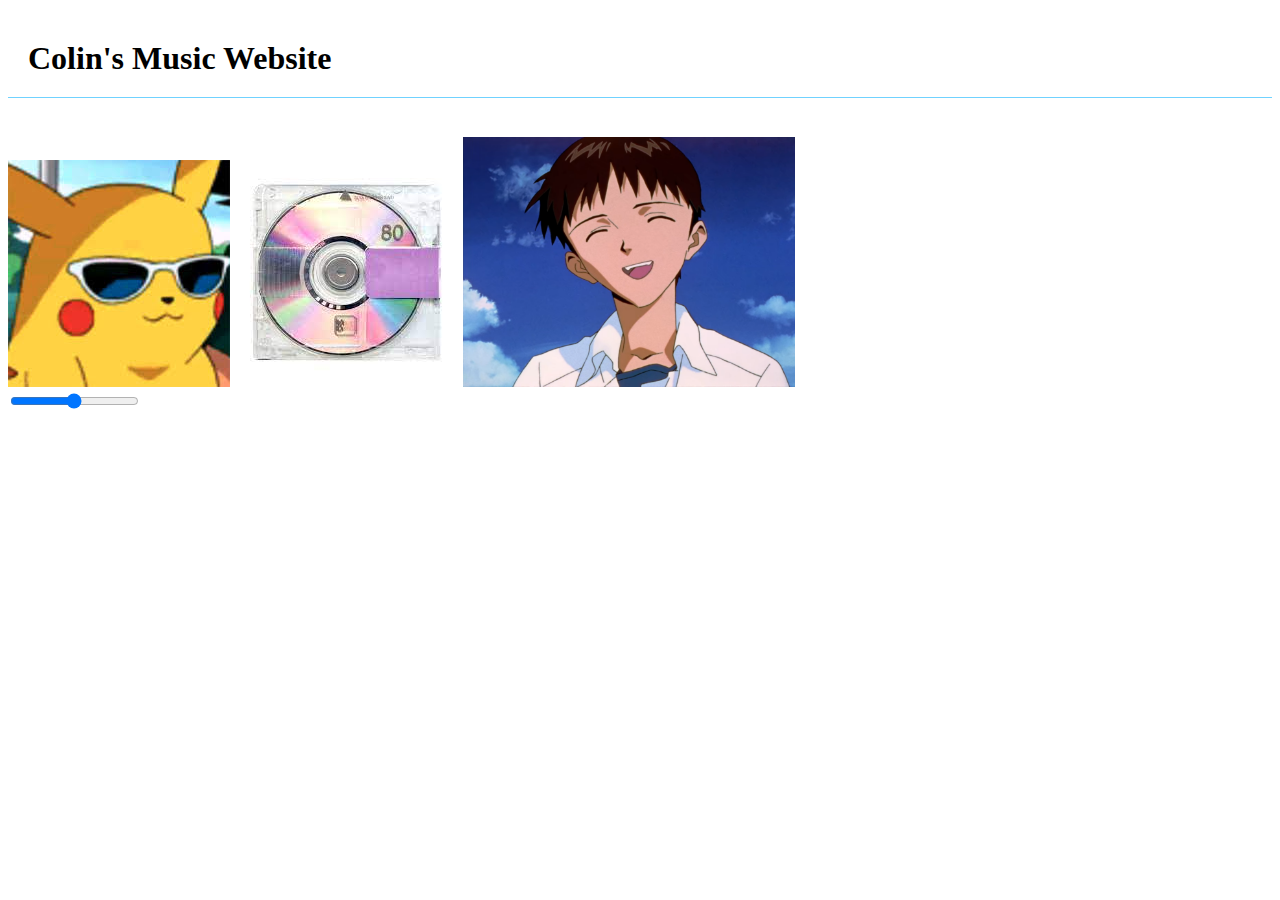
==== index.html @ f539a17b "Add files via upload" ====
<!DOCTYPE html>
<html>

<head>
	<meta charset="utf-8">
	<meta name="viewport" content="width=device-width">
	<title>repl.it</title>
	<link href="style.css" rel="stylesheet" type="text/css" />
</head>

<body>
	<header>
		<h1> Colin's Music Website </h1>

		
		<script src="script.js">

		</script>
	</header>
	<!--<div class="cudi">
		<p><img class="image" src="https://i.kym-cdn.com/photos/images/newsfeed/000/927/249/517.jpg"> <audio id="cudi" src="Songs/KidCudi.mp3" controls=1></audio>-->

<!--<audio controls>
  <source src="KidCudi.mp3" type="audio/mp3">
  </audio> -->




<script>
function myFunction() {
  var x = document.createElement("BUTTON");
  
 
}
</script>
<br>
<!--<div class="pikachu">
<input type="image" name="Colin" src="pika.jpg" border="10px" alt="nowork" onclick="document.getElementById('cudi').play();"></input>
</div>-->



<audio id="cudi" src="Songs/KidCudi.mp3"></audio>
<img class="chupika" src="Covers/pika.jpg" a onClick="Tog2()"></a>
 

<audio id="rot" src="Songs/RideOnTime.mp3"></audio>

<audio id="ye" src="Songs/LawOfAttraction.mp3">
</audio>
<!--<input type="image" name="lot" src="yhandi.jpg" a onClick="togglePlay()"></a> -->
<img class="yewest" name="lot" src="Covers/yhandi.jpg" a onClick="togglePlay()"></a>
<!-- <div class="testo"> -->
<!--<input type="image" name="ride" src="shinjicover.png" a onClick="newTog()"></a>-->
<img class="shinji" src="Covers/shinjicover.png" a onClick="newTog()"></a>
<!-- </div> -->

<div class="slidecontainer">
  <input type="range" min="1" max="100" value="50" class="slider" id="myRange">
</div>







 <!--<script>
function change_audio_file()
{
  var file_list = document.getElementById('audio_list') ;
  var file_to_play = file_list.options[ file_list.selectedIndex ].value ;
  var player = document.getElementById('audio_player');
  player.src = file_to_play ;
}
</script>
<form>
<label for="audio_list">
Playlist 1
</label>
<select onchange="change_audio_file();" id="audio_list">
<option selected value="https://youtu.be/K1PCl5D-IpU">Bunny Girl</option>
<option value="https://youtu.be/9Gj47G2e1Jc">Plastic Love</option>
<option value="RideOnTime.mp3">Ride On Time</option>

</select>
</form>
<div id="audio_container">
<audio controls id="audio_player" src="audio/demo.mp3">
<div style="border: 10px solid blue ; padding: 200px ;">
Sorry, your browser does not support this audio player.
</div> 
</audio> -->
</div>


  </body>
</html>
---- style.css ----
header h1{
  margin-top: 20px;
  padding: 20px;
  border-bottom: 1px solid rgba(0, 174, 255, 0.562)
}

#cudi {
  padding-left:50px;
}

.image {
  width:60px;
  height: auto;
  border-radius: 100px;
  margin: 0 20px 0 0;
} 



.shinji {
  height: 250px;
  width: auto;
}


/*#backgroundplaceholder{
	  /* background-color: black;  */
    /*background-color: white; 
    padding: 10em;
		margin-left: 30%;
    width:100%;
    height:100%;
}
 /* the button's base size, shape, appearance */
/*#playPauseButton{
  position: relative;
  /* the button's background color */
  /*background: #fff; 
  border: none;
  outline:none;
  height: 5em;
  width: 5em;
  font-size: 2em; 
  box-shadow: 0px 2px 5px rgba(0, 0, 0, .3);
  cursor:pointer;
   /* the button's a circle */ 
	/*-moz-border-radius: 5em;
	-webkit-border-radius: 5em;
	border-radius: 5em;

  
}

#playPauseButton:focus{
  outline:none;
}

 /* the button's top layer: size, shape, appearance */
/*#playPauseButton:before {
  content: "";
  position: absolute;
  top: 1.5em;
   /* for visual centering */
  /*left: 1.67em;
  height: 0;
  border-style: solid;
  border-width: 1em 0 1em 2em;
  /* create shape with color */
  /*border-color: transparent transparent transparent #e52d27; 
  transition: .218s ease;
}

#playPauseButton:hover:before {
  height: 2em;
  border-width: 0 0 0 2em;
}

 /* the button's mouseover/click/hover layer: size, shape, appearance */
/*#playPauseButton:after {
  content: "";
  position: absolute;
  background: inherit;
  width: 0;
  height: 2em;
  top: 1.5em;
   /* for visual centering */
 /* left: 2.42em;
  transition: .218s ease;
}

#playPauseButton:hover:after {
  width: .5em;
}
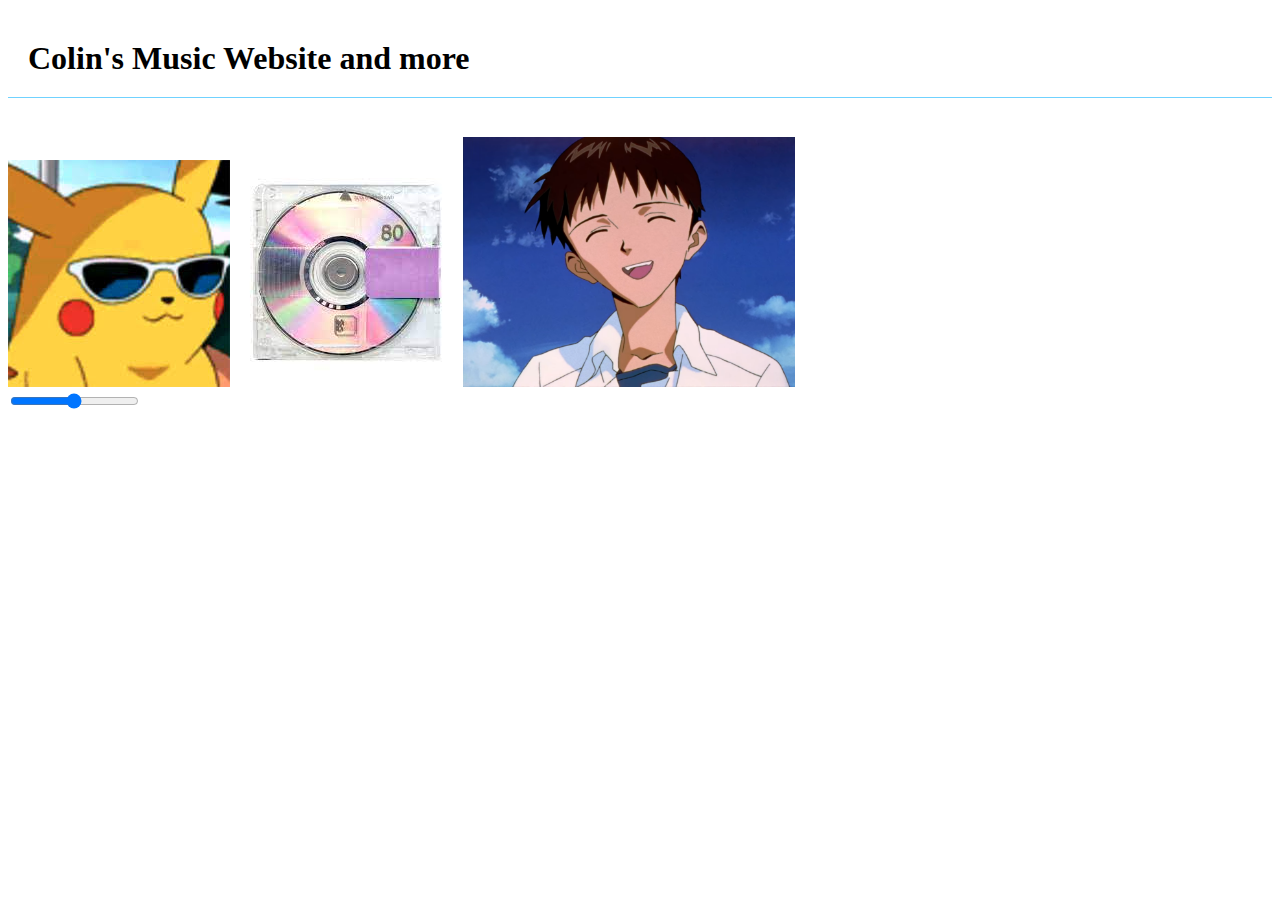
==== commit 0a4a5322: "balls" ====
--- a/index.html
+++ b/index.html
@@ -4,13 +4,13 @@
 <head>
 	<meta charset="utf-8">
 	<meta name="viewport" content="width=device-width">
-	<title>repl.it</title>
+	<title>Colin's Bangers</title>
 	<link href="style.css" rel="stylesheet" type="text/css" />
 </head>
 
 <body>
 	<header>
-		<h1> Colin's Music Website </h1>
+		<h1> Colin's Music Website and more</h1>
 
 		
 		<script src="script.js">
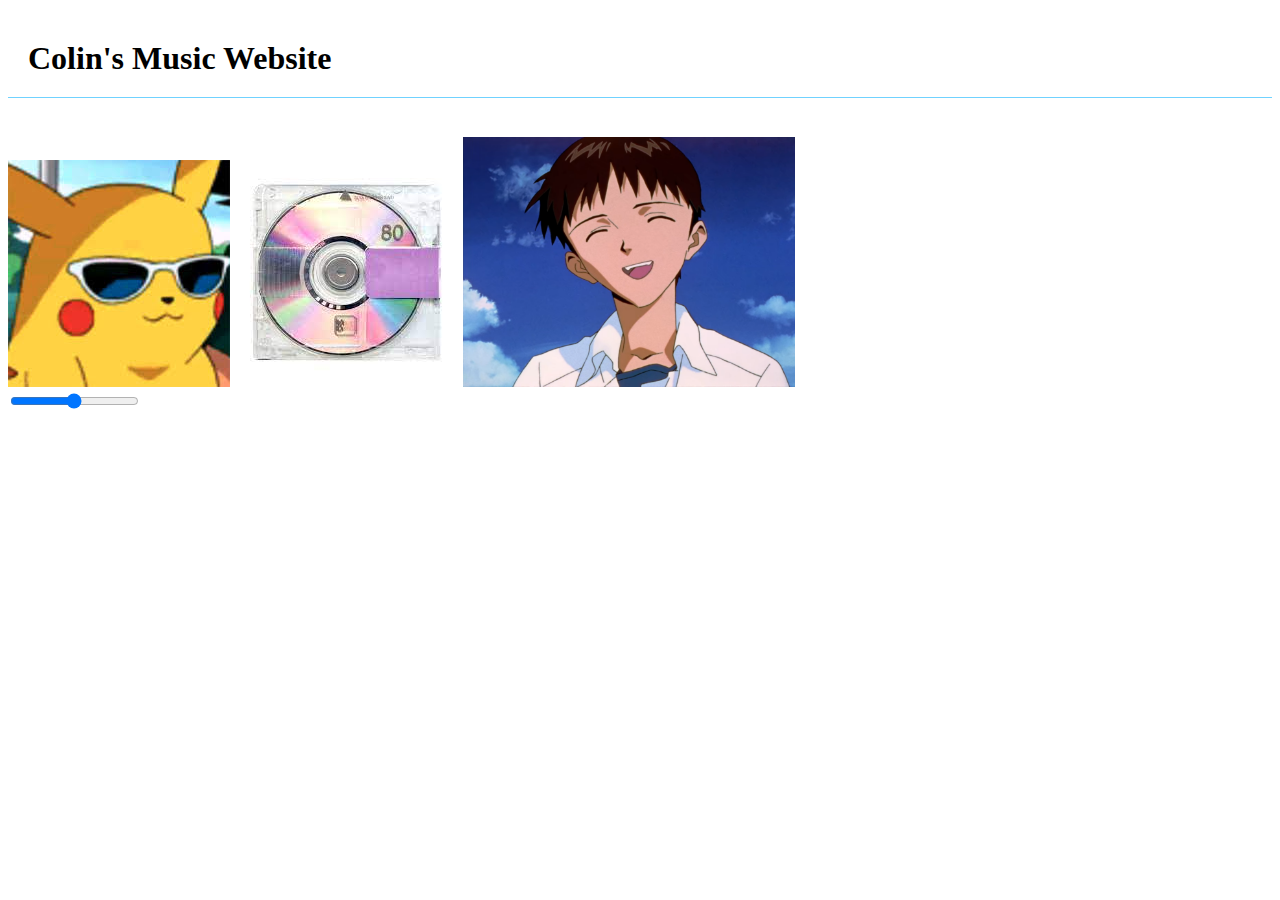
==== commit c5eb136f: "tree" ====
--- a/index.html
+++ b/index.html
@@ -10,7 +10,7 @@
 
 <body>
 	<header>
-		<h1> Colin's Music Website and more</h1>
+		<h1> Colin's Music Website</h1>
 
 		
 		<script src="script.js">
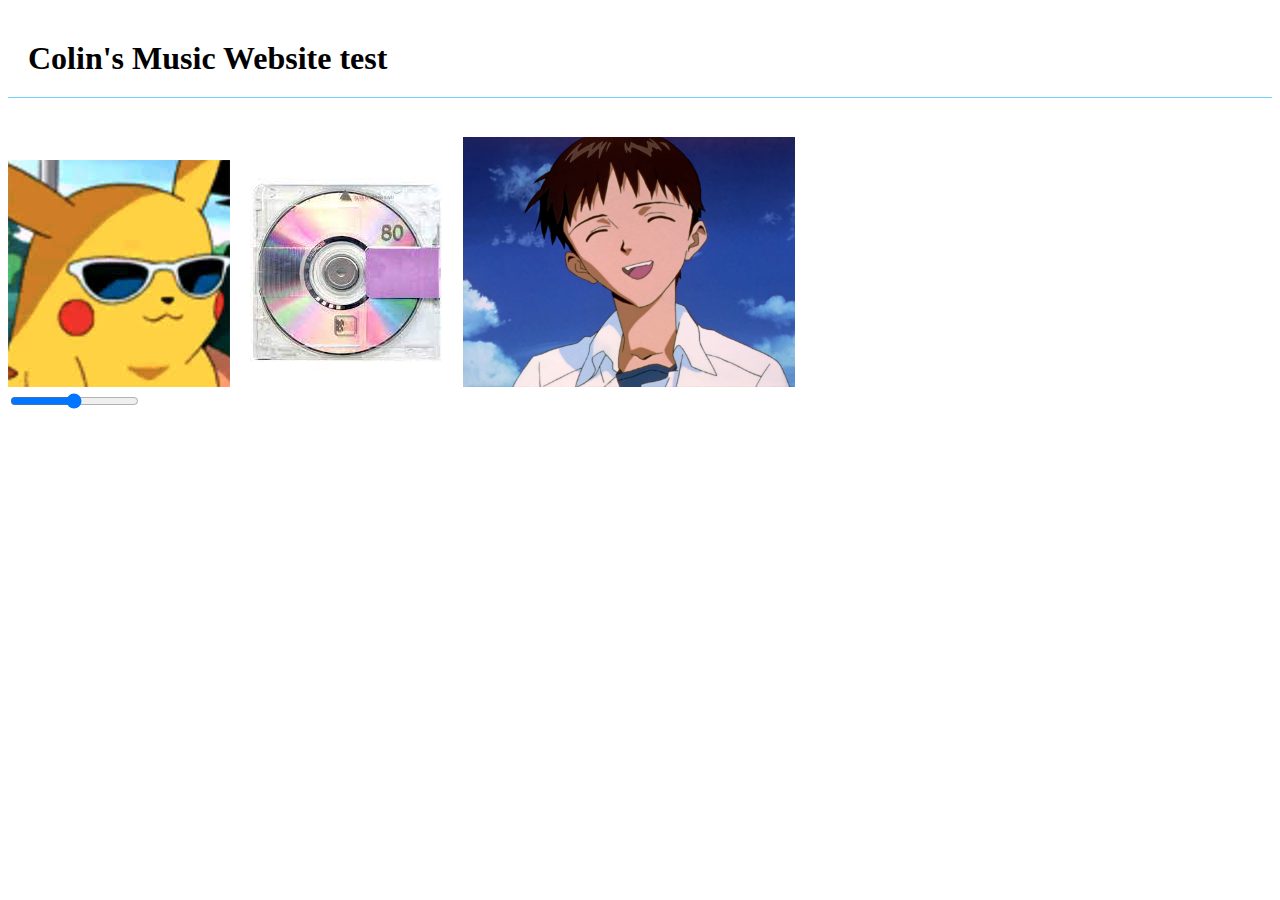
==== commit 6ec930d6: "d" ====
--- a/index.html
+++ b/index.html
@@ -4,13 +4,13 @@
 <head>
 	<meta charset="utf-8">
 	<meta name="viewport" content="width=device-width">
-	<title>Colin's Bangers</title>
+	<title>Colin's Bangers and more</title>
 	<link href="style.css" rel="stylesheet" type="text/css" />
 </head>
 
 <body>
 	<header>
-		<h1> Colin's Music Website</h1>
+		<h1> Colin's Music Website test</h1>
 
 		
 		<script src="script.js">
@@ -41,13 +41,13 @@
 
 
 
-<audio id="cudi" src="Songs/KidCudi.mp3"></audio>
+<audio id="cudi" src="no1"></audio>
 <img class="chupika" src="Covers/pika.jpg" a onClick="Tog2()"></a>
  
 
-<audio id="rot" src="Songs/RideOnTime.mp3"></audio>
+<audio id="rot" src="no2"></audio>
 
-<audio id="ye" src="Songs/LawOfAttraction.mp3">
+<audio id="ye" src="no3">
 </audio>
 <!--<input type="image" name="lot" src="yhandi.jpg" a onClick="togglePlay()"></a> -->
 <img class="yewest" name="lot" src="Covers/yhandi.jpg" a onClick="togglePlay()"></a>
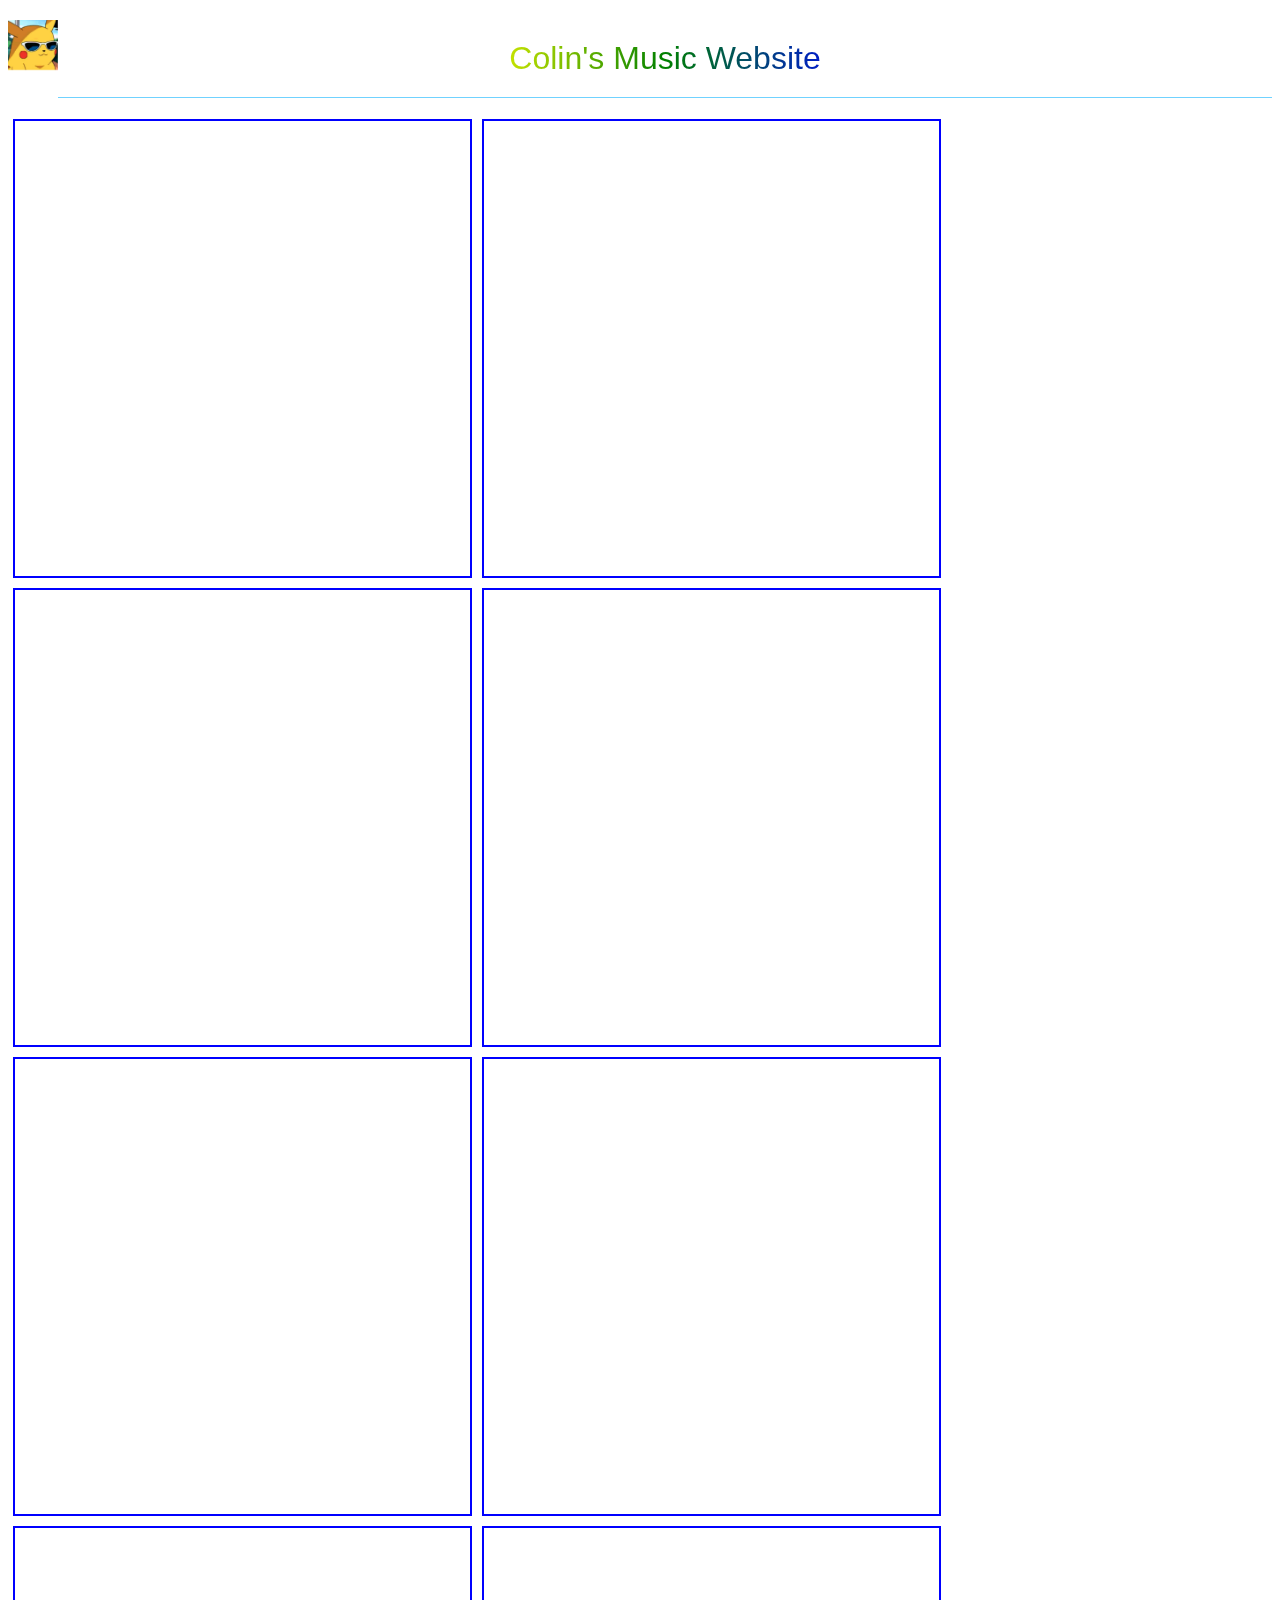
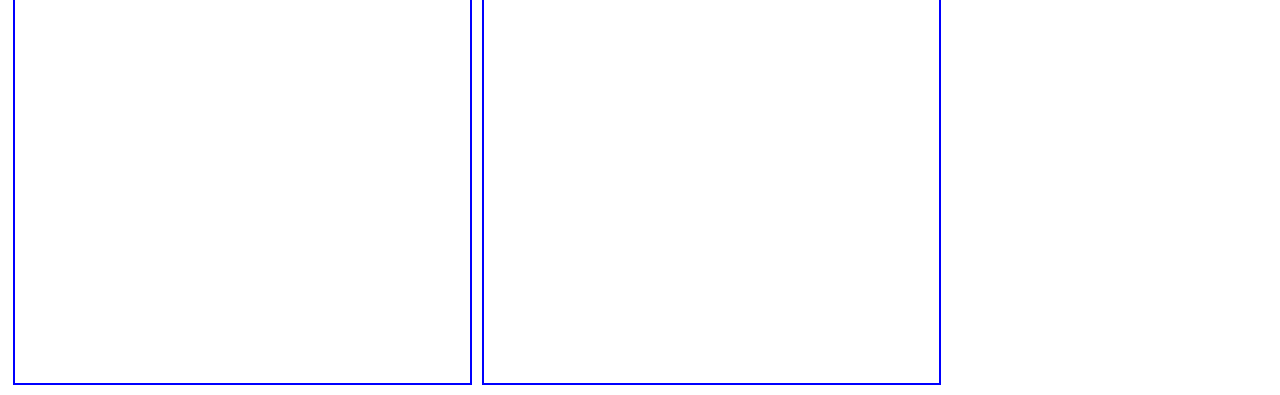
==== commit 1514f06f: "Add files via upload" ====
--- a/index.html
+++ b/index.html
@@ -4,96 +4,69 @@
 <head>
 	<meta charset="utf-8">
 	<meta name="viewport" content="width=device-width">
-	<title>Colin's Bangers and more</title>
+	<title>Music</title>
 	<link href="style.css" rel="stylesheet" type="text/css" />
+ 
 </head>
 
-<body>
+<body> 
 	<header>
-		<h1> Colin's Music Website test</h1>
+    <div class="dropdown">
+      <img src="Covers/pika.jpg" width="50" height="50"class="dropbtn"></img>
+      <div class="dropdown-content">
+        <a>Page 1</a>
+        <a href="newgen.html">Page 2</a>
+      </div>
+      </div>
+
+
+    <h1> Colin's Music Website </h1>
+
 
 		
 		<script src="script.js">
 
 		</script>
 	</header>
-	<!--<div class="cudi">
-		<p><img class="image" src="https://i.kym-cdn.com/photos/images/newsfeed/000/927/249/517.jpg"> <audio id="cudi" src="Songs/KidCudi.mp3" controls=1></audio>-->
-
-<!--<audio controls>
-  <source src="KidCudi.mp3" type="audio/mp3">
-  </audio> -->
 
 
+<div class="everything">
+  <div class="videoTemplate">
+
+<iframe width="455" height="455" src="https://www.youtube.com/embed/tG35R8F2j8k" title="YouTube video player" frameborder="1" allow="accelerometer; autoplay; clipboard-write; encrypted-media; gyroscope; picture-in-picture" allowfullscreen></iframe>
+</div> 
+
+<div class="videoTemplate">
+<iframe width="455" height="455" src="https://www.youtube.com/embed/iLHtetZ7WRU" title="YouTube video player" frameborder="0" allow="accelerometer; autoplay; clipboard-write; encrypted-media; gyroscope; picture-in-picture" allowfullscreen></iframe>
+</div>
+
+<div class="videoTemplate">
+  <iframe width="455" height="455" src="https://www.youtube.com/embed/5zYOKFjpm9s" title="YouTube video player" frameborder="0" allow="accelerometer; autoplay; clipboard-write; encrypted-media; gyroscope; picture-in-picture" allowfullscreen></iframe>
+</div>
 
 
-<script>
-function myFunction() {
-  var x = document.createElement("BUTTON");
-  
- 
-}
-</script>
-<br>
-<!--<div class="pikachu">
-<input type="image" name="Colin" src="pika.jpg" border="10px" alt="nowork" onclick="document.getElementById('cudi').play();"></input>
-</div>-->
+<div class="videoTemplate">
+  <iframe width="455" height="455" src="https://www.youtube.com/embed/CjAk_ut6nW0" title="YouTube video player" frameborder="0" allow="accelerometer; autoplay; clipboard-write; encrypted-media; gyroscope; picture-in-picture" allowfullscreen></iframe>
+</div>
 
-
-
-<audio id="cudi" src="no1"></audio>
-<img class="chupika" src="Covers/pika.jpg" a onClick="Tog2()"></a>
- 
-
-<audio id="rot" src="no2"></audio>
-
-<audio id="ye" src="no3">
-</audio>
-<!--<input type="image" name="lot" src="yhandi.jpg" a onClick="togglePlay()"></a> -->
-<img class="yewest" name="lot" src="Covers/yhandi.jpg" a onClick="togglePlay()"></a>
-<!-- <div class="testo"> -->
-<!--<input type="image" name="ride" src="shinjicover.png" a onClick="newTog()"></a>-->
-<img class="shinji" src="Covers/shinjicover.png" a onClick="newTog()"></a>
-<!-- </div> -->
-
-<div class="slidecontainer">
-  <input type="range" min="1" max="100" value="50" class="slider" id="myRange">
+<div class="videoTemplate">
+<iframe width="455" height="455" src="https://www.youtube.com/embed/PbbUeLkZt74" title="YouTube video player" frameborder="1" allow="accelerometer; autoplay; clipboard-write; encrypted-media; gyroscope; picture-in-picture" allowfullscreen></iframe>
+</div>
+<div class="videoTemplate">
+  <iframe width="455" height="455" src="https://www.youtube.com/embed/_kuydQO27TM" title="YouTube video player" frameborder="1" allow="accelerometer; autoplay; clipboard-write; encrypted-media; gyroscope; picture-in-picture" allowfullscreen></iframe>
+</div>
+<div class="videoTemplate">
+  <iframe width="455" height="455" src="https://www.youtube.com/embed/d0BNwyrEDiA" title="YouTube video player" frameborder="1" allow="accelerometer; autoplay; clipboard-write; encrypted-media; gyroscope; picture-in-picture" allowfullscreen></iframe>
+</div>
+<div class="videoTemplate">
+  <iframe width="455" height="455" src="https://www.youtube.com/embed/Qth8UrEldOs" title="YouTube video player" frameborder="1" allow="accelerometer; autoplay; clipboard-write; encrypted-media; gyroscope; picture-in-picture" allowfullscreen></iframe>
 </div>
 
 
 
 
 
-
-
- <!--<script>
-function change_audio_file()
-{
-  var file_list = document.getElementById('audio_list') ;
-  var file_to_play = file_list.options[ file_list.selectedIndex ].value ;
-  var player = document.getElementById('audio_player');
-  player.src = file_to_play ;
-}
-</script>
-<form>
-<label for="audio_list">
-Playlist 1
-</label>
-<select onchange="change_audio_file();" id="audio_list">
-<option selected value="https://youtu.be/K1PCl5D-IpU">Bunny Girl</option>
-<option value="https://youtu.be/9Gj47G2e1Jc">Plastic Love</option>
-<option value="RideOnTime.mp3">Ride On Time</option>
-
-</select>
-</form>
-<div id="audio_container">
-<audio controls id="audio_player" src="audio/demo.mp3">
-<div style="border: 10px solid blue ; padding: 200px ;">
-Sorry, your browser does not support this audio player.
-</div> 
-</audio> -->
 </div>
-
 
   </body>
 </html>--- a/style.css
+++ b/style.css
@@ -1,8 +1,29 @@
 header h1{
   margin-top: 20px;
   padding: 20px;
-  border-bottom: 1px solid rgba(0, 174, 255, 0.562)
+ border-bottom: 1px solid rgba(0, 174, 255, 0.562)
 }
+
+
+
+h1 {
+  font-family: Arial, Helvetica, sans-serif;
+  align-content: center;
+  font-weight: 400;
+  text-align: center;
+    background-image: 
+    linear-gradient(to right, red,orange,yellow,green,blue,indigo,violet); 
+  -webkit-background-clip: text;
+  -webkit-text-fill-color: transparent;  
+  animation: move 35s linear infinite;
+}
+
+@keyframes move {
+	to {
+		background-position: 4500vh;
+	}
+}
+
 
 #cudi {
   padding-left:50px;
@@ -23,71 +44,76 @@
 }
 
 
-/*#backgroundplaceholder{
-	  /* background-color: black;  */
-    /*background-color: white; 
-    padding: 10em;
-		margin-left: 30%;
-    width:100%;
-    height:100%;
-}
- /* the button's base size, shape, appearance */
-/*#playPauseButton{
-  position: relative;
-  /* the button's background color */
-  /*background: #fff; 
-  border: none;
-  outline:none;
-  height: 5em;
-  width: 5em;
-  font-size: 2em; 
-  box-shadow: 0px 2px 5px rgba(0, 0, 0, .3);
-  cursor:pointer;
-   /* the button's a circle */ 
-	/*-moz-border-radius: 5em;
-	-webkit-border-radius: 5em;
-	border-radius: 5em;
-
+.videoTemplate iframe{
+  float:left;
+  border:2px blue solid;
+  align-content: space-evenly;
+  margin-right: 5px;
+  margin-left: 5px;
+  margin-bottom: 10px;
+  
   
 }
 
-#playPauseButton:focus{
-  outline:none;
+.everything{
+  justify-content: space-between, space-around;
+  text-align:justify;
 }
 
- /* the button's top layer: size, shape, appearance */
-/*#playPauseButton:before {
-  content: "";
-  position: absolute;
-  top: 1.5em;
-   /* for visual centering */
-  /*left: 1.67em;
-  height: 0;
-  border-style: solid;
-  border-width: 1em 0 1em 2em;
-  /* create shape with color */
-  /*border-color: transparent transparent transparent #e52d27; 
-  transition: .218s ease;
+.tenor-gif-embed{
+  float:right;
 }
 
-#playPauseButton:hover:before {
-  height: 2em;
-  border-width: 0 0 0 2em;
+.bckground{
+  background-color: #C7D4F7;
 }
 
- /* the button's mouseover/click/hover layer: size, shape, appearance */
-/*#playPauseButton:after {
-  content: "";
-  position: absolute;
-  background: inherit;
-  width: 0;
-  height: 2em;
-  top: 1.5em;
-   /* for visual centering */
- /* left: 2.42em;
-  transition: .218s ease;
+
+
+
+
+//DROPDOWN CODE//
+/* Dropdown Button */
+.dropbtn {
+  background-color: #04AA6D;
+  color: white;
+  padding: 16px;
+  font-size: 16px;
+  border: none;
 }
 
-#playPauseButton:hover:after {
-  width: .5em;
-}+/* The container <div> - needed to position the dropdown content */
+.dropdown {
+  position: relative;
+  display: inline-block;
+  float: left;
+  
+}
+
+/* Dropdown Content (Hidden by Default) */
+.dropdown-content {
+  display: none;
+  position: absolute;
+  background-color: #f1f1f1;
+  min-width: 160px;
+  box-shadow: 0px 8px 16px 0px rgba(0,0,0,0.2);
+  z-index: 1;
+}
+
+/* Links inside the dropdown */
+.dropdown-content a {
+  color: #e01287;
+  padding: 12px 16px;
+  text-decoration: none;
+  display: block;
+}
+
+/* Change color of dropdown links on hover */
+.dropdown-content a:hover {background-color: #ddd;}
+
+/* Show the dropdown menu on hover */
+.dropdown:hover .dropdown-content {display: block;}
+
+/* Change the background color of the dropdown button when the dropdown content is shown */
+.dropdown:hover .dropbtn {background-color: #12e0cc;}
+
